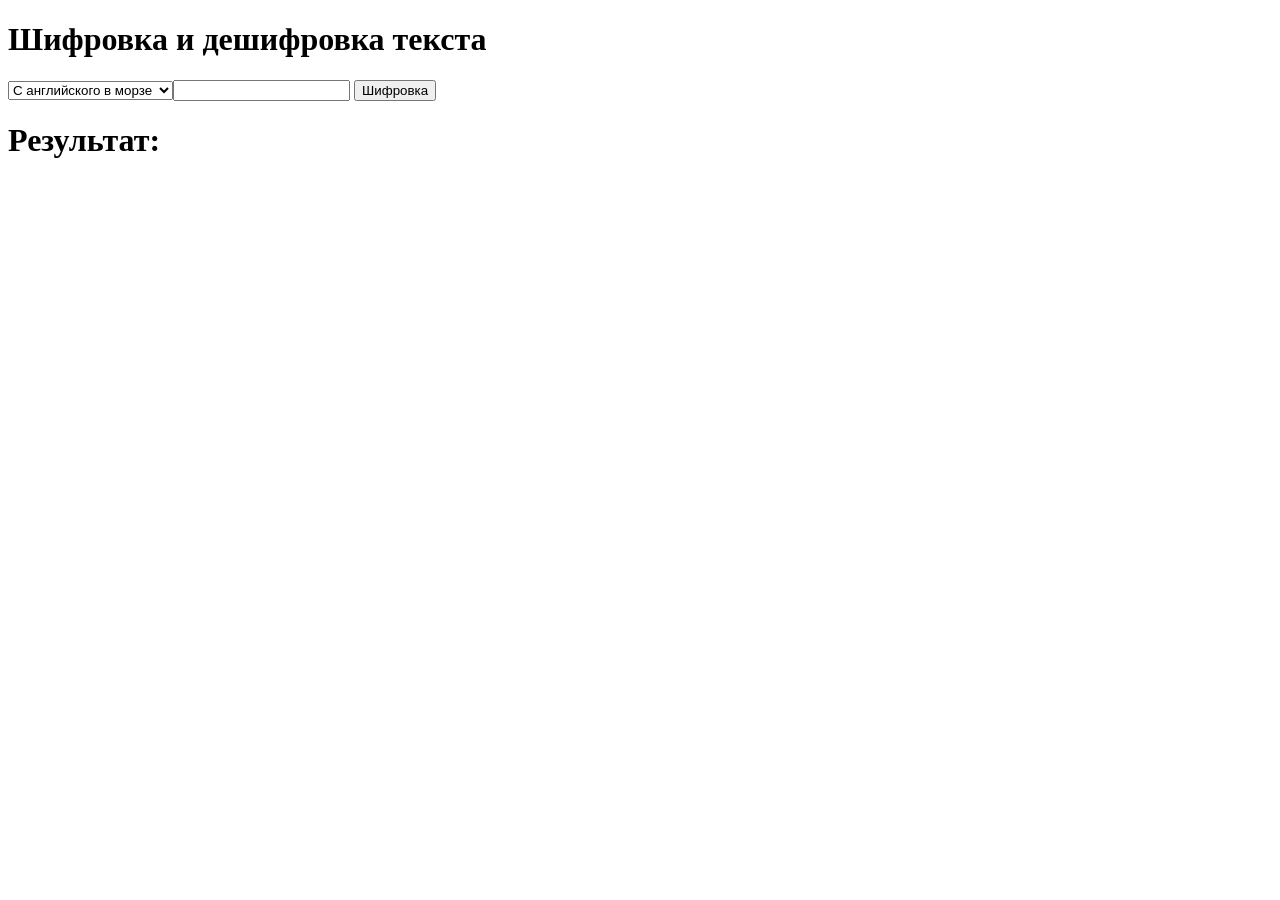
==== wedsite/index.html @ 04445a8c "Create translator web" ====
<!DOCTYPE html>
<html lang="en">
<head>
    <meta charset="UTF-8">
    <title>Translator</title>
    <script src="static/script/script.js" defer></script>
    <link rel="stylesheet" href="static/style/style.css">
</head>
<body>
<div id="box">
    <h1>Шифровка и дешифровка текста</h1>
    <div id="vvod-box">
        <select name="pets" id="selector">
            <option value="eng">С английского в морзе</option>
            <option value="morze">С морзе на английский</option>
        <input type="text" id="vvod"/>
        <button id="butt">Шифровка</button>
    </div>
    <h1>Результат:</h1>
    <h2 id="res"></h2>
</div>
</body>
</html>
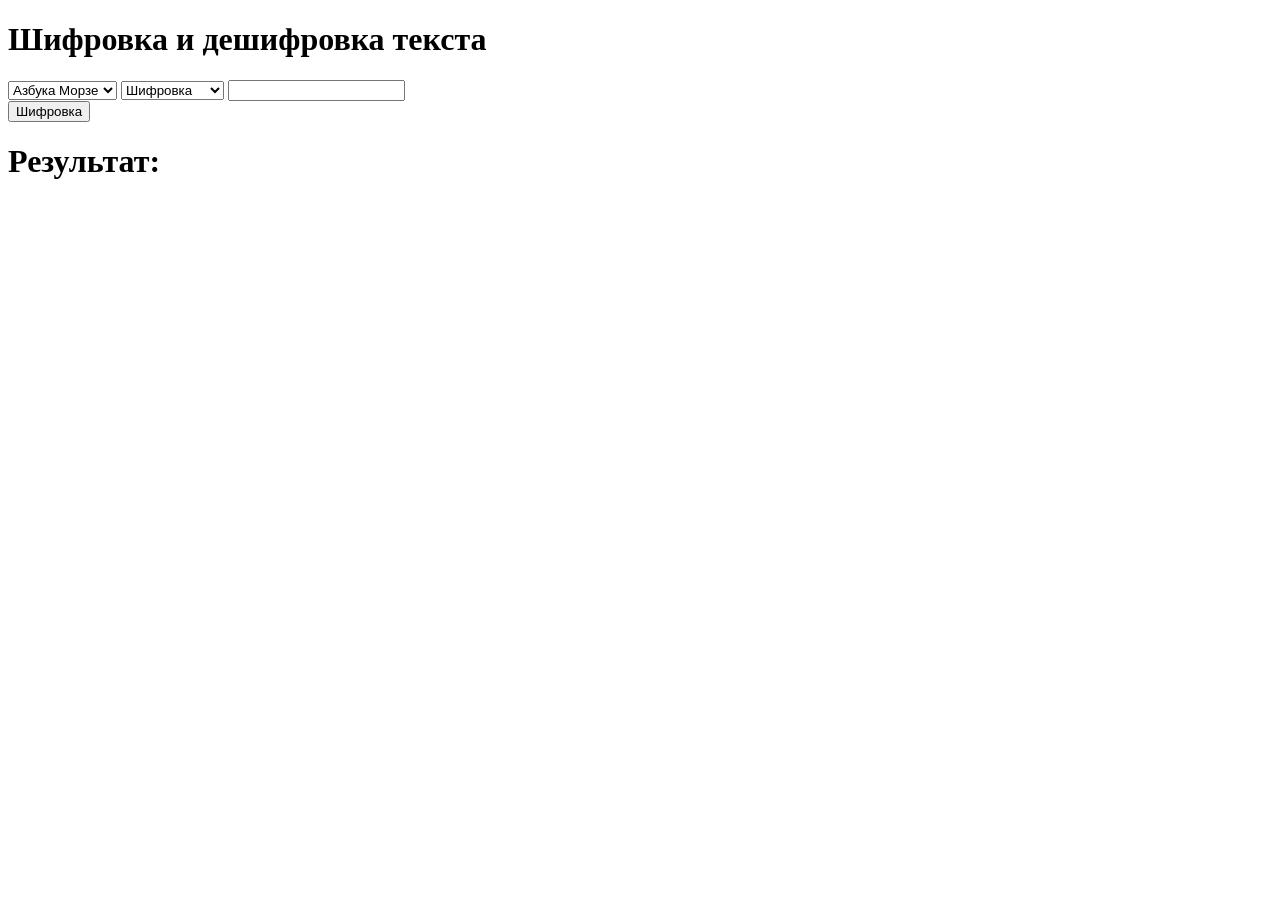
==== commit 9a625c53: "Add Caeser and Number Shifr" ====
--- a/wedsite/index.html
+++ b/wedsite/index.html
@@ -7,15 +7,21 @@
     <link rel="stylesheet" href="static/style/style.css">
 </head>
 <body>
-<div id="box">
+<div>
     <h1>Шифровка и дешифровка текста</h1>
-    <div id="vvod-box">
-        <select name="pets" id="selector">
-            <option value="eng">С английского в морзе</option>
-            <option value="morze">С морзе на английский</option>
-        <input type="text" id="vvod"/>
+        <div class="wrapper-for-append col-md-6">
+            <select name="lang" id="lang">
+                <option value="morze">Азбука Морзе</option>
+                <option value="numb">Цифровая</option>
+                <option value="сaesar">Шифр Цезаря</option>
+            </select>
+            <select name="pets" id="selector">
+                <option value="shifr">Шифровка</option>
+                <option value="deshifr">Дешифровка</option>
+            </select>
+            <input type="text" id="vvod"/>
+        </div>
         <button id="butt">Шифровка</button>
-    </div>
     <h1>Результат:</h1>
     <h2 id="res"></h2>
 </div>
